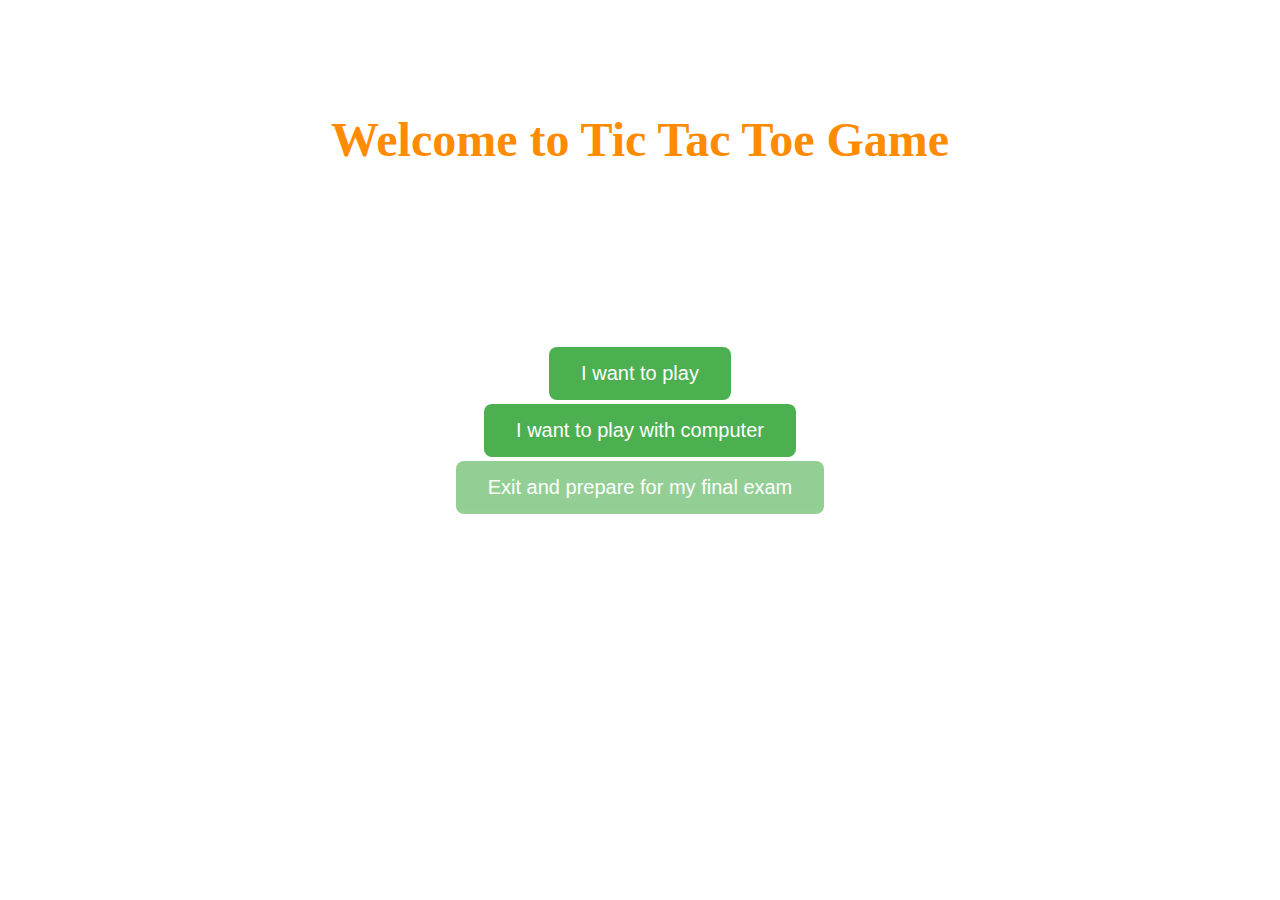
==== index.html @ 521cd510 "GAME SUBMIT" ====
<!DOCTYPE html>
<html lang="en">
<head>
    <meta charset="UTF-8">
    <title>Tic Tac Toe</title>
    <link rel="stylesheet" href="./styles/main.css">
</head>
<body>
    <div class="container">
        <h1>Welcome to Tic Tac Toe Game</h1>
        <h2>Do you want to play?</h2>
        <div class="button">
            <a href="game.html"><button class="button1">I want to play</button></a>
            <a href="ai.html"><button class="button1">I want to play with computer</button></a>
            <button class="button2">Exit and prepare for my final exam</button>
        </div>
    </div>
</body>
</html>
---- styles/main.css ----
body{
	background-image: url(https://duelyst.com/img/game-action-bg.jpg);
	background-position: 0px 0px;
	animation: animatedBackground 20s linear infinite;
}
h1{
    font-size: 3rem;
    color: darkorange;
    text-align: center;
}
h2{
    font-size: 2rem;
    color: white;
    text-align: center;
    font-weight: 200;
}
a{
    text-decoration: none;
}
@keyframes animatedBackground {
	from { background-position: 0 0; }
	to { background-position: 100% 0; }
}
.container{
    margin: 4rem 4rem;
    padding: 1rem 1rem;
}
button{
    align-items: center;
    background-color: #4CAF50;
    color: white;
    padding: 15px 32px;
    text-align: center;
    font-size: 20px;
    margin: 4px 2px;
    cursor: pointer;
    border: none;
    border-radius: 8px;
    margin-left:auto;
    margin-right:auto;
    display:block;
}
.button{
    padding: 2rem;
    position: relative;
    top: 3rem;
    color: aqua;
}
.button1:hover {
    background-color: #f44336;
    color: white;
}
.button2{
    opacity: 0.6;
    cursor: not-allowed;
}
.material-icons{
	font-size: 10rem;
}
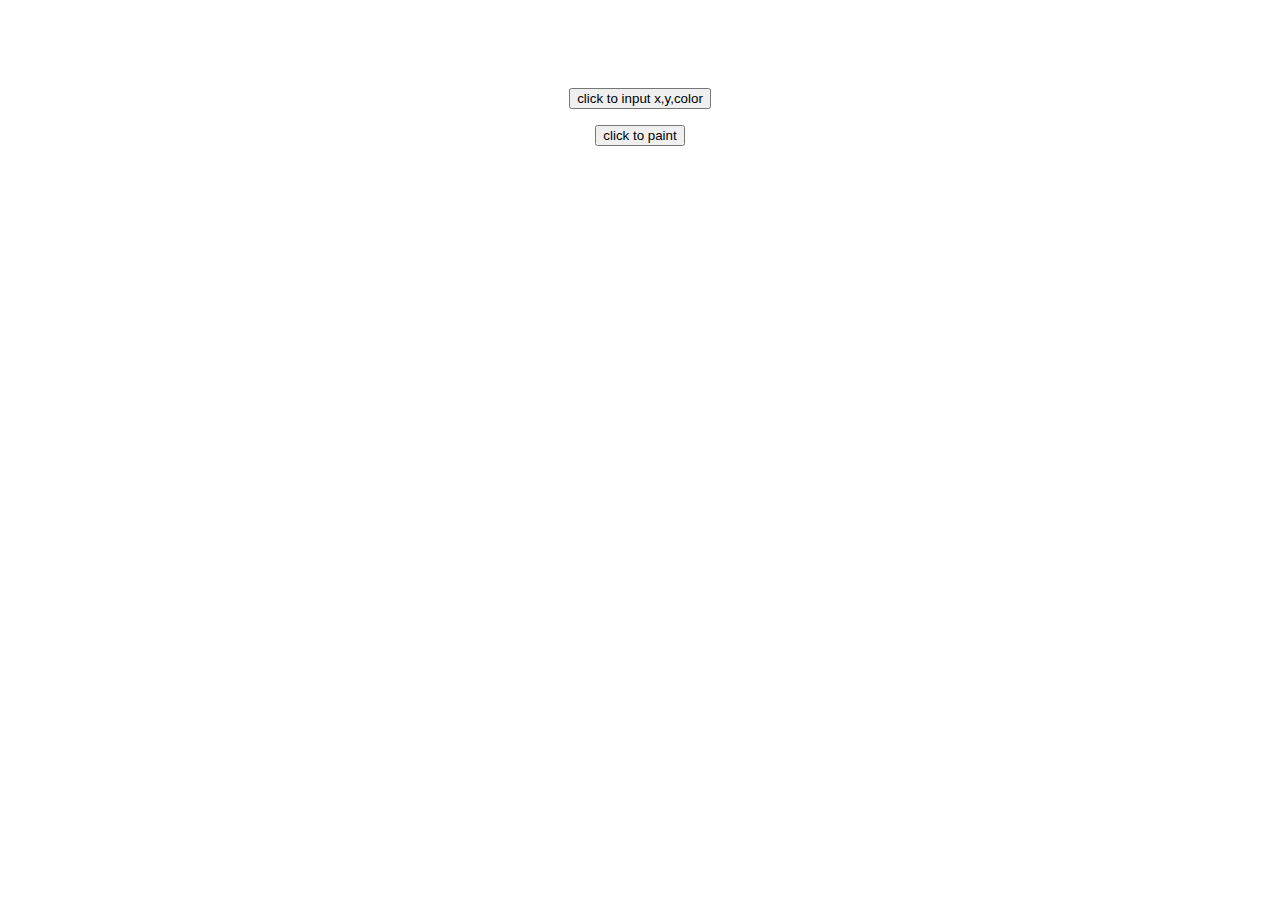
==== commit eaddfd76: "initial" ====
--- a/index.html
+++ b/index.html
@@ -2,18 +2,22 @@
 <html lang="en">
 <head>
     <meta charset="UTF-8">
-    <title>Tic Tac Toe</title>
-    <link rel="stylesheet" href="./styles/main.css">
+    <title>game page</title>
+    <link rel="stylesheet" href="./styles/game.css">
+    <link href="https://fonts.googleapis.com/icon?family=Material+Icons"
+      rel="stylesheet">
 </head>
 <body>
-    <div class="container">
-        <h1>Welcome to Tic Tac Toe Game</h1>
-        <h2>Do you want to play?</h2>
-        <div class="button">
-            <a href="game.html"><button class="button1">I want to play</button></a>
-            <a href="ai.html"><button class="button1">I want to play with computer</button></a>
-            <button class="button2">Exit and prepare for my final exam</button>
-        </div>
-    </div>
+
+<div id="container" align="center">
+<table id="table">
+</table>
+<button id="start">click to input x,y,color</button>
+<p id="target"></p>
+<p id="object"></p>
+<button id="paint">click to paint</button>
+</div>
+    <script src="scripts/jquery-1.11.3.js"></script>
+    <script src="scripts/game.js"></script>
 </body>
 </html>
--- a/styles/game.css
+++ b/styles/game.css
@@ -0,0 +1,11 @@
+
+td {
+    background-color: blue;
+    height: 10px;
+    width: 10px;
+    margin: 1px;
+}
+
+body{
+  padding: 5em;
+}
